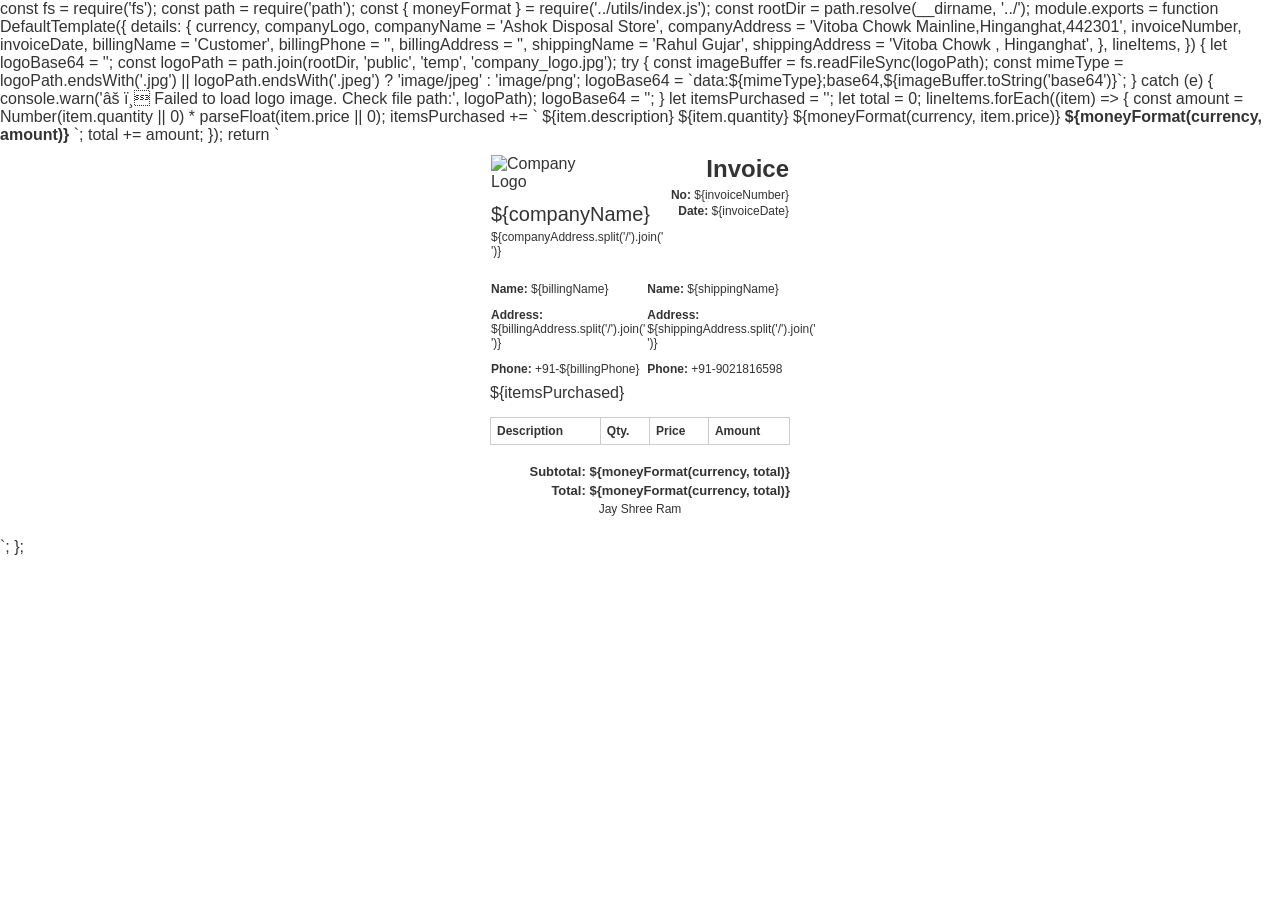
==== server/invoices/index.html @ d9a250c6 "first commit" ====
const fs = require('fs');
const path = require('path');
const { moneyFormat } = require('../utils/index.js');

const rootDir = path.resolve(__dirname, '../');

module.exports = function DefaultTemplate({
  details: {
    currency,
    companyLogo,
    companyName = 'Ashok Disposal Store',
    companyAddress = 'Vitoba Chowk Mainline,Hinganghat,442301',
    invoiceNumber,
    invoiceDate,
    billingName = 'Customer',
    billingPhone = '',
    billingAddress = '',
    shippingName = 'Rahul Gujar',
    shippingAddress = 'Vitoba Chowk , Hinganghat',
  },
  lineItems,
}) {
  let logoBase64 = '';
  const logoPath = path.join(rootDir, 'public', 'temp', 'company_logo.jpg');

  try {
    const imageBuffer = fs.readFileSync(logoPath);
    const mimeType = logoPath.endsWith('.jpg') || logoPath.endsWith('.jpeg') ? 'image/jpeg' : 'image/png';
    logoBase64 = `data:${mimeType};base64,${imageBuffer.toString('base64')}`;
  } catch (e) {
    console.warn('⚠️ Failed to load logo image. Check file path:', logoPath);
    logoBase64 = '';
  }

  let itemsPurchased = '';
  let total = 0;

  lineItems.forEach((item) => {
    const amount = Number(item.quantity || 0) * parseFloat(item.price || 0);
    itemsPurchased += `
      <tr>
        <td>${item.description}</td>
        <td>${item.quantity}</td>
        <td>${moneyFormat(currency, item.price)}</td>
        <td><b>${moneyFormat(currency, amount)}</b></td>
      </tr>`;
    total += amount;
  });

  return `<!DOCTYPE html>
<html>
  <head>
    <meta charset="utf-8" />
    <meta name="viewport" content="width=device-width, initial-scale=1.0" />
    <title>Invoice Template</title>
    <style>
      body {
        font-family: "Montserrat", sans-serif;
        margin: 0;
        padding: 0;
        color: #333;
      }

      .container {
        max-width: 300px;
        margin: auto;
        padding: 10px;
        background: #fff;
      }

      .header-table,
      .section-table,
      .inner-table {
        width: 100%;
        border-collapse: collapse;
      }

      .logo {
        max-width: 100px;
        height: auto;
        margin-bottom: 6px;
      }

      .header-left h1 {
        margin: 6px 0 4px;
        font-size: 20px;
        font-weight: 500;
      }

      .header-left p,
      .header-right p {
        margin: 2px 0;
        font-size: 12px;
      }

      .header-right {
        text-align: right;
        vertical-align: top;
      }

      .section-table th {
        text-align: left;
        padding-bottom: 4px;
        font-size: 13px;
      }

      .section-table td {
        padding-bottom: 8px;
        font-size: 12px;
        vertical-align: top;
      }

      .inner-table thead th,
      .inner-table tbody td {
        border: 1px solid #ccc;
        padding: 6px;
        text-align: left;
        font-size: 12px;
      }

      .inner-table tbody tr:nth-child(even) {
        background-color: #f2f2f2;
      }

      .totals {
        float: right;
        text-align: right;
        margin-top: 15px;
        font-size: 13px;
      }

      .totals p {
        margin: 4px 0;
        font-weight: bold;
      }

      .footer-note {
        clear: both;
        margin-top: 40px;
        text-align: center;
        font-size: 12px;
      }
    </style>
  </head>

  <body>
    <div class="container">
      <!-- Header -->
      <table class="header-table">
        <tr>
          <td class="header-left">
            <img class="logo" src="${logoBase64}" alt="Company Logo" />
            <h1>${companyName}</h1>
            <p>${companyAddress.split('/').join('<br />')}</p>
          </td>
          <td class="header-right">
            <h2 style="margin: 0 0 5px">Invoice</h2>
            <p><strong>No:</strong> ${invoiceNumber}</p>
            <p><strong>Date:</strong> ${invoiceDate}</p>
          </td>
        </tr>
      </table>

      <!-- Billing / Shipping -->
      <table class="section-table" style="margin-top: 20px">
        <tr>
          <td>
            <p><strong>Name:</strong> ${billingName}</p>
            <p><strong>Address:</strong><br />${billingAddress.split('/').join('<br />')}</p>
            <p><strong>Phone:</strong> +91-${billingPhone}</p>
          </td>
          <td>
            <p><strong>Name:</strong> ${shippingName}</p>
            <p><strong>Address:</strong><br />${shippingAddress.split('/').join('<br />')}</p>
            <p><strong>Phone:</strong> +91-9021816598</p>
          </td>
        </tr>
      </table>

      <!-- Items Table -->
      <table class="inner-table" style="margin-top: 15px">
        <thead>
          <tr>
            <th>Description</th>
            <th>Qty.</th>
            <th>Price</th>
            <th>Amount</th>
          </tr>
        </thead>
        <tbody>
          ${itemsPurchased}
        </tbody>
      </table>

      <!-- Totals -->
      <div class="totals">
        <p>Subtotal: ${moneyFormat(currency, total)}</p>
        <p>Total: ${moneyFormat(currency, total)}</p>
      </div>

      <!-- Footer Note -->
      <div class="footer-note">
        <p>Jay Shree Ram</p>
      </div>
    </div>
  </body>
</html>`;
};
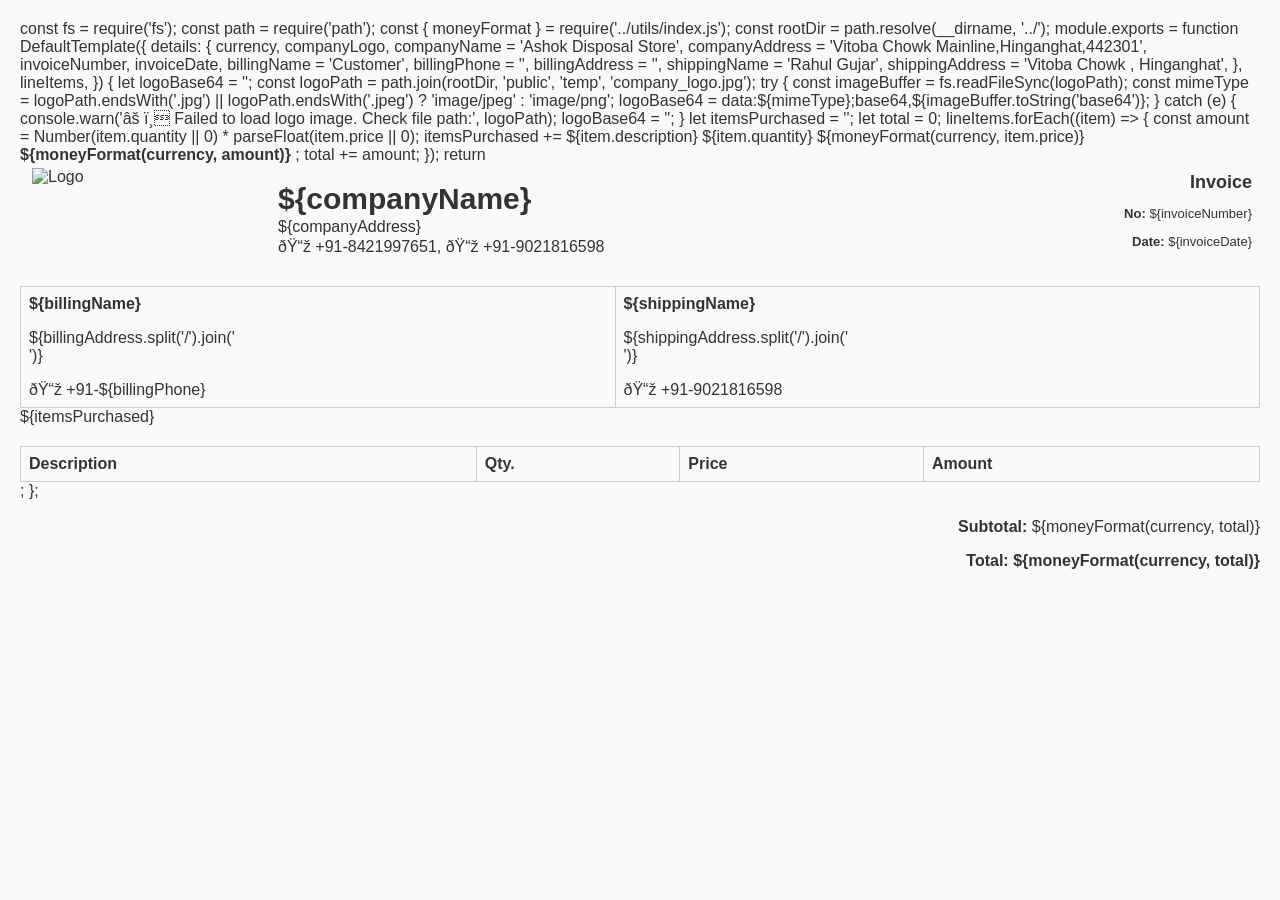
==== commit 20cffd38: "forth commit" ====
--- a/server/invoices/index.html
+++ b/server/invoices/index.html
@@ -1,7 +1,6 @@
 const fs = require('fs');
 const path = require('path');
 const { moneyFormat } = require('../utils/index.js');
-
 const rootDir = path.resolve(__dirname, '../');
 
 module.exports = function DefaultTemplate({
@@ -26,7 +25,7 @@
   try {
     const imageBuffer = fs.readFileSync(logoPath);
     const mimeType = logoPath.endsWith('.jpg') || logoPath.endsWith('.jpeg') ? 'image/jpeg' : 'image/png';
-    logoBase64 = `data:${mimeType};base64,${imageBuffer.toString('base64')}`;
+    logoBase64 = data:${mimeType};base64,${imageBuffer.toString('base64')};
   } catch (e) {
     console.warn('⚠️ Failed to load logo image. Check file path:', logoPath);
     logoBase64 = '';
@@ -37,148 +36,121 @@
 
   lineItems.forEach((item) => {
     const amount = Number(item.quantity || 0) * parseFloat(item.price || 0);
-    itemsPurchased += `
+    itemsPurchased += 
       <tr>
         <td>${item.description}</td>
         <td>${item.quantity}</td>
         <td>${moneyFormat(currency, item.price)}</td>
         <td><b>${moneyFormat(currency, amount)}</b></td>
-      </tr>`;
+      </tr>;
     total += amount;
   });
 
-  return `<!DOCTYPE html>
-<html>
-  <head>
-    <meta charset="utf-8" />
-    <meta name="viewport" content="width=device-width, initial-scale=1.0" />
-    <title>Invoice Template</title>
-    <style>
-      body {
-        font-family: "Montserrat", sans-serif;
-        margin: 0;
-        padding: 0;
-        color: #333;
-      }
-
-      .container {
-        max-width: 300px;
-        margin: auto;
-        padding: 10px;
-        background: #fff;
-      }
-
-      .header-table,
-      .section-table,
-      .inner-table {
-        width: 100%;
-        border-collapse: collapse;
-      }
-
-      .logo {
-        max-width: 100px;
-        height: auto;
-        margin-bottom: 6px;
-      }
-
-      .header-left h1 {
-        margin: 6px 0 4px;
-        font-size: 20px;
-        font-weight: 500;
-      }
-
-      .header-left p,
-      .header-right p {
-        margin: 2px 0;
-        font-size: 12px;
-      }
-
-      .header-right {
-        text-align: right;
-        vertical-align: top;
-      }
-
-      .section-table th {
-        text-align: left;
-        padding-bottom: 4px;
-        font-size: 13px;
-      }
-
-      .section-table td {
-        padding-bottom: 8px;
-        font-size: 12px;
-        vertical-align: top;
-      }
-
-      .inner-table thead th,
-      .inner-table tbody td {
-        border: 1px solid #ccc;
-        padding: 6px;
-        text-align: left;
-        font-size: 12px;
-      }
-
-      .inner-table tbody tr:nth-child(even) {
-        background-color: #f2f2f2;
-      }
-
-      .totals {
-        float: right;
-        text-align: right;
-        margin-top: 15px;
-        font-size: 13px;
-      }
-
-      .totals p {
-        margin: 4px 0;
-        font-weight: bold;
-      }
-
-      .footer-note {
-        clear: both;
-        margin-top: 40px;
-        text-align: center;
-        font-size: 12px;
-      }
-    </style>
-  </head>
-
-  <body>
-    <div class="container">
-      <!-- Header -->
+  return <!doctype html>
+  <html>
+    <head>
+      <meta charset="utf-8" />
+      <meta name="viewport" content="width=device-width,initial-scale=1.0" />
+      <style>
+        body {
+          font-family: 'Montserrat', sans-serif;
+          margin: 0;
+          padding: 20px;
+          background: #f9f9f9;
+          color: #333;
+        }
+        .logo {
+          max-width: 180px;
+          background-color: #f9f9f9;
+          padding: 4px;
+          margin-top: -8px;
+          margin-bottom: 9px;
+          border-radius: 4px;
+        }
+        table {
+          width: 100%;
+          border-collapse: collapse;
+        }
+        th, td {
+          padding: 8px;
+          border: 1px solid #ccc;
+          text-align: left;
+        }
+        .header-table {
+          margin-bottom: 20px;
+        }
+        .header-table td {
+          border: none;
+          vertical-align: top;
+        }
+        .company-info {
+          padding-left: 10px;
+        }
+        .company-info h1 {
+          margin: 0;
+          font-size: 30px;
+          margin-top: 10px;
+        }
+        .company-info p {
+          margin: 2px 0;
+          font-size: 16px;
+        }
+        .invoice-info {
+          text-align: right;
+        }
+        .invoice-info h2 {
+          margin: 0 0 6px 0;
+          font-size: 18px;
+        }
+        .invoice-info p {
+          font-size: 13px;
+        }
+        .footer-summary {
+          float: right;
+          margin-top: 20px;
+          text-align: right;
+        }
+      </style>
+      <title>Invoice</title>
+    </head>
+    <body>
+      <!-- Header Section -->
       <table class="header-table">
         <tr>
-          <td class="header-left">
-            <img class="logo" src="${logoBase64}" alt="Company Logo" />
+          <td style="width: 20%;">
+            <img class="logo" src="${logoBase64}" alt="Logo" />
+          </td>
+          <td class="company-info" style="width: 50%;">
             <h1>${companyName}</h1>
-            <p>${companyAddress.split('/').join('<br />')}</p>
+            <p>${companyAddress}</p>
+            <p>📞 +91-8421997651, 📞 +91-9021816598</p>
           </td>
-          <td class="header-right">
-            <h2 style="margin: 0 0 5px">Invoice</h2>
+          <td class="invoice-info" style="width: 30%;">
+            <h2>Invoice</h2>
             <p><strong>No:</strong> ${invoiceNumber}</p>
             <p><strong>Date:</strong> ${invoiceDate}</p>
           </td>
         </tr>
       </table>
 
-      <!-- Billing / Shipping -->
-      <table class="section-table" style="margin-top: 20px">
+      <!-- Billing / Shipping Info -->
+      <table>
         <tr>
           <td>
-            <p><strong>Name:</strong> ${billingName}</p>
-            <p><strong>Address:</strong><br />${billingAddress.split('/').join('<br />')}</p>
-            <p><strong>Phone:</strong> +91-${billingPhone}</p>
+            <p><strong>${billingName}</strong></p>
+            <p>${billingAddress.split('/').join('<br/>')}</p>
+            <p>📞 +91-${billingPhone}</p>
           </td>
           <td>
-            <p><strong>Name:</strong> ${shippingName}</p>
-            <p><strong>Address:</strong><br />${shippingAddress.split('/').join('<br />')}</p>
-            <p><strong>Phone:</strong> +91-9021816598</p>
+            <p><strong>${shippingName}</strong></p>
+            <p>${shippingAddress.split('/').join('<br/>')}</p>
+            <p>📞 +91-9021816598</p>
           </td>
         </tr>
       </table>
 
-      <!-- Items Table -->
-      <table class="inner-table" style="margin-top: 15px">
+      <!-- Item List -->
+      <table style="margin-top: 20px;">
         <thead>
           <tr>
             <th>Description</th>
@@ -193,16 +165,10 @@
       </table>
 
       <!-- Totals -->
-      <div class="totals">
-        <p>Subtotal: ${moneyFormat(currency, total)}</p>
-        <p>Total: ${moneyFormat(currency, total)}</p>
+      <div class="footer-summary">
+        <p><strong>Subtotal:</strong> ${moneyFormat(currency, total)}</p>
+        <p><strong>Total:</strong> <b>${moneyFormat(currency, total)}</b></p>
       </div>
-
-      <!-- Footer Note -->
-      <div class="footer-note">
-        <p>Jay Shree Ram</p>
-      </div>
-    </div>
-  </body>
-</html>`;
-};
+    </body>
+  </html>;
+}; 
